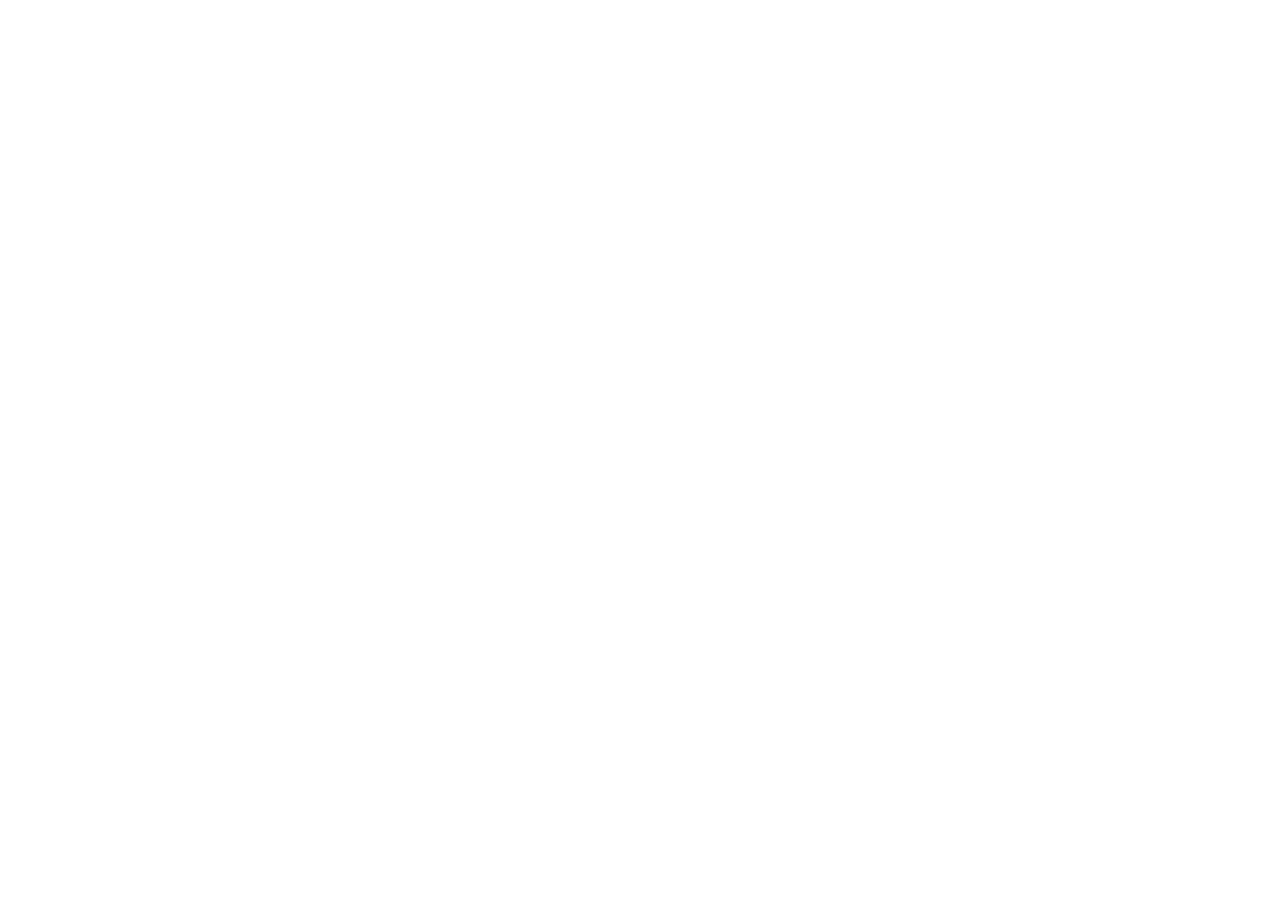
==== index.html @ 860e4e48 "Update index.html" ====
<!DOCTYPE html>
<html lang="en">
<head>
    <meta charset="UTF-8">
    <meta name="viewport" content="width=device-width, initial-scale=1.0">
    <title>Wikipedia</title>
</head>
<body>
    
</body>
</html>
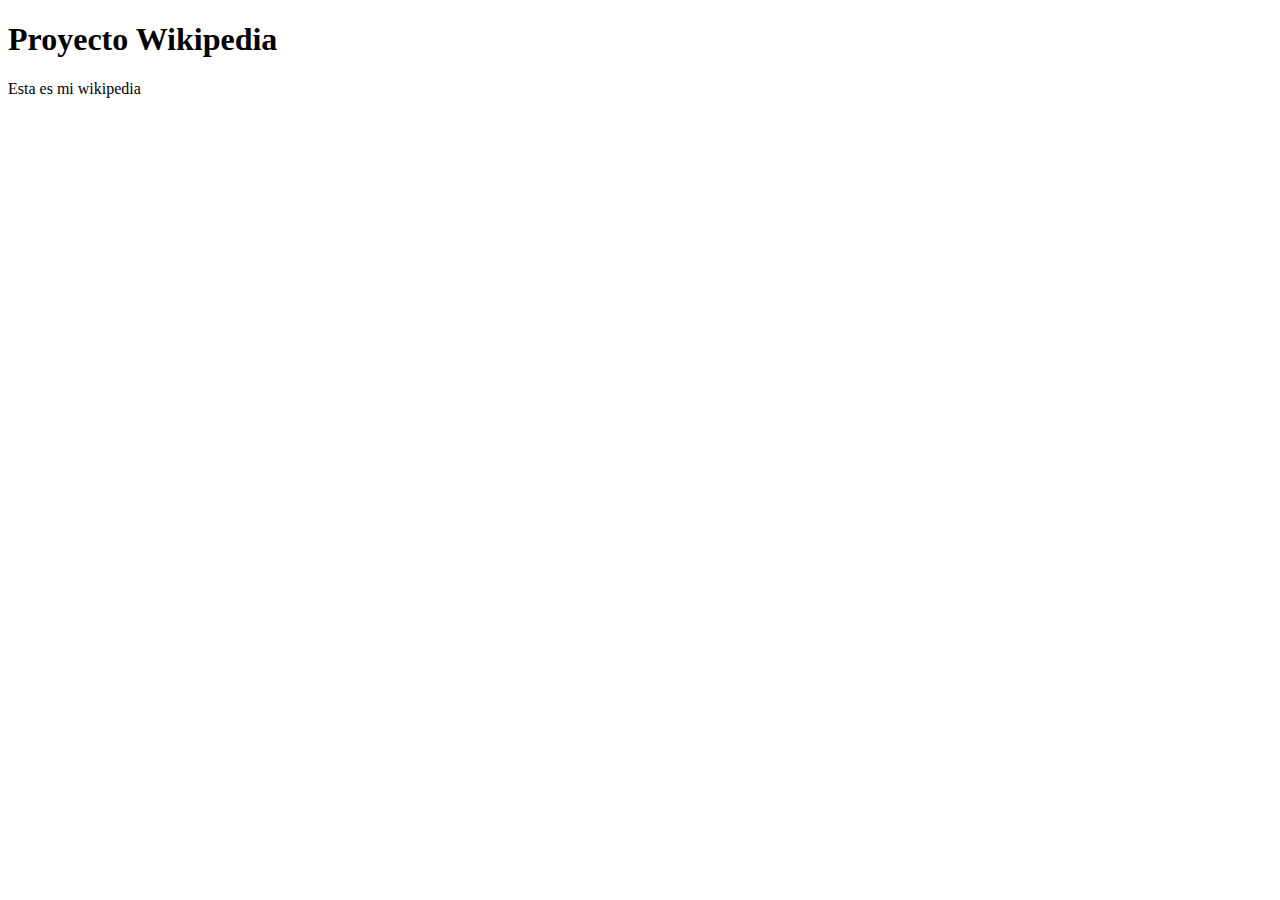
==== commit 06caeb0f: "Update index.html" ====
--- a/index.html
+++ b/index.html
@@ -6,6 +6,7 @@
     <title>Wikipedia</title>
 </head>
 <body>
-    
+    <h1>Proyecto Wikipedia</h1>
+    <p>Esta es mi wikipedia</p>
 </body>
 </html>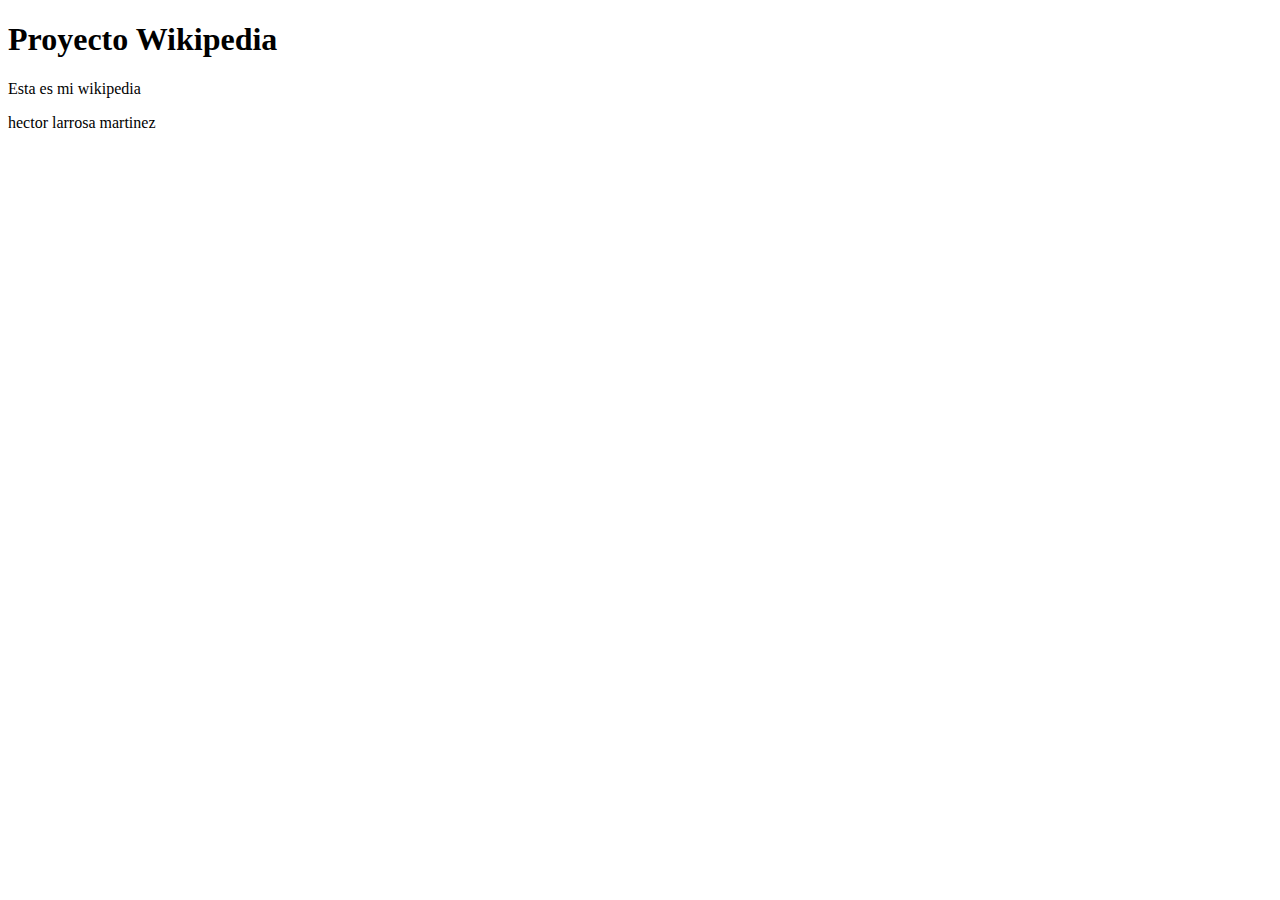
==== commit f77cf0c7: "Update index.html" ====
--- a/index.html
+++ b/index.html
@@ -8,5 +8,6 @@
 <body>
     <h1>Proyecto Wikipedia</h1>
     <p>Esta es mi wikipedia</p>
+    <p>hector larrosa martinez</p>
 </body>
 </html>